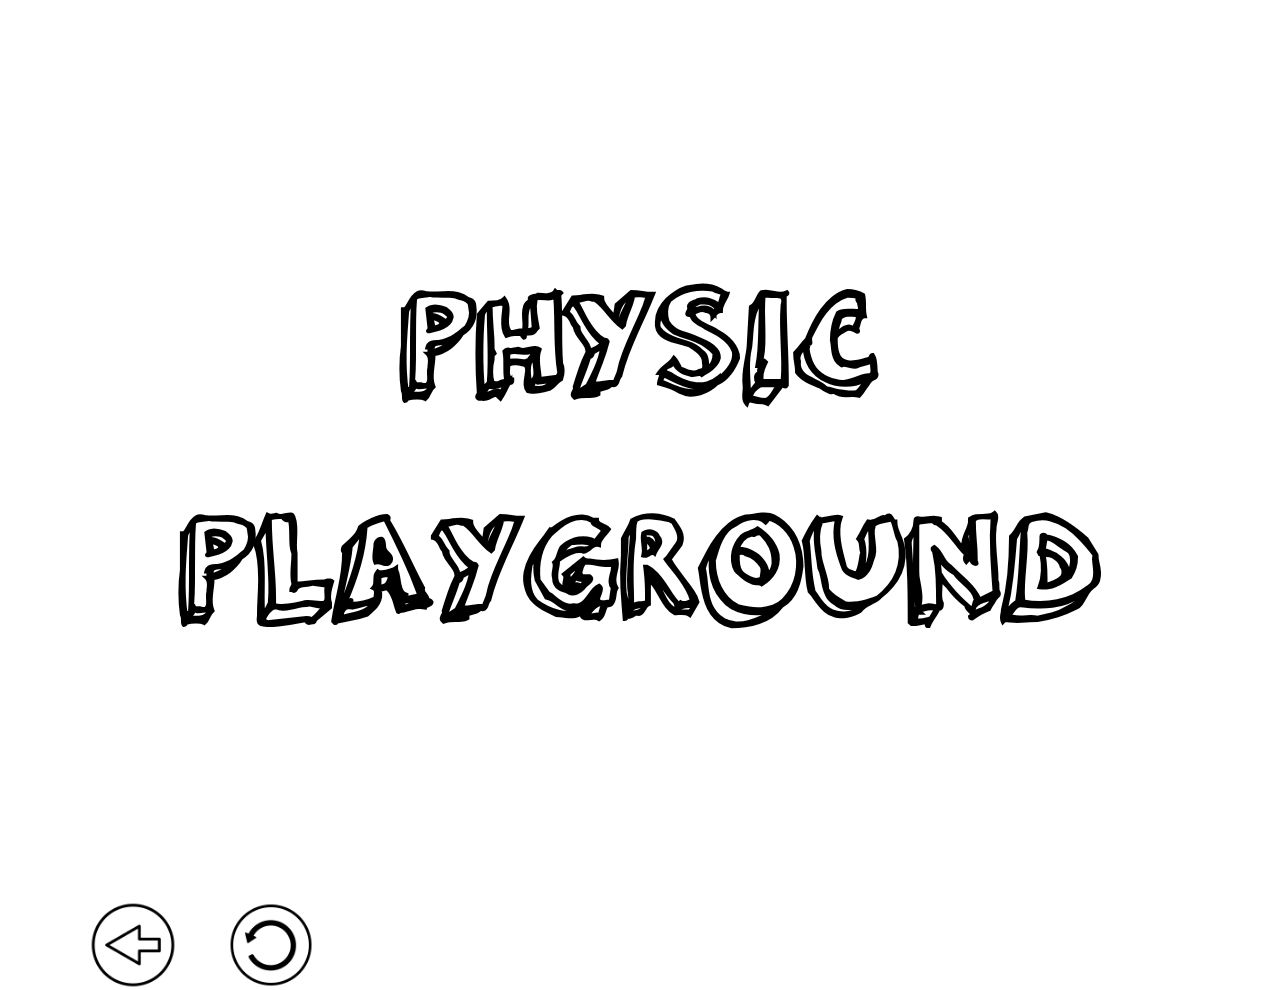
==== index.html @ 306243c7 "v0.9.4" ====
<html lang="en">

<head>
    <meta charset="UTF-8">
    <meta http-equiv="X-UA-Compatible" content="IE=edge">
    <meta name="viewport" content="initial-scale=1.0">
    <title>Physic Playground</title>

    <link rel="stylesheet" href="css/main.css">
    <link rel="stylesheet" href="css/text-playground.css">
    <link rel="stylesheet" href="css/menu.css">
    <link rel="stylesheet" href="css/scene.css">
    <link rel="stylesheet" href="css/control-panel.css">
    
    <script src="js/jquery-3.6.0.js"></script>
    <script src="js/menu.js"></script>
    <script src="js/scene.js"></script>
    <script src="js/control-panel.js"></script>

</head>

<body>
    <div class="background">
        <div class="text-playground"> 
            <div class="text-playground__word" id="text-playground__word--1">
                <div>P</div><div>H</div><div>Y</div><div>S</div><div>I</div><div>C</div>
            </div>
            <div class="text-playground__word" id="text-playground__word--2">
                <div>P</div><div>L</div><div>A</div><div>Y</div><div>G</div><div>R</div><div>O</div><div>U</div><div>N</div><div>D</div>     
            </div>
        </div>
    </div>

    <div class="menu">
        <div id="menu__tooltip"></div>
        <div id="menu__option--1" data-tooltip="Chapter 1: falling balls"></div>        
        <div id="menu__option--2" data-tooltip="Chapter 2: balls collision detect"></div>      
        <div id="menu__option--3" data-tooltip="Chapter 3: balls collision effect"></div>        
        <div id="menu__option--4" data-tooltip="Chapter 4: balls static behavior"></div>  
        <div id="menu__option--5" data-tooltip="Chapter 5: falling rectangles"></div> 
        <div id="menu__option--6" data-tooltip="Chapter 6: rectangles collision detect"></div> 
        <div id="menu__option--7" data-tooltip="Chapter 7: rectangles collision effect"></div> 
    </div>

    <div class="scene">
        <div id="scene__simplePhysic"></div>
    </div>

    <div class="control-panel">
        <div id="control-panel__back"></div>
        <div id="control-panel__restart"></div>
    </div>

</body>

<script src="js/simplePhysic.interface.js"></script>
<script src="js/simplePhysic.math.area.js"></script>
<script src="js/simplePhysic.math.vector.js"></script>
<script src="js/simplePhysic.math.physic.js"></script>
<script src="js/simplePhysic.math.line.js"></script>
<script src="js/simplePhysic.geometry.js"></script>
<script src="js/simplePhysic.geometry.circle.js"></script>
<script src="js/simplePhysic.geometry.rectangle.js"></script>
<script src="js/simplePhysic.simulation.js"></script>
<script src="js/simplePhysic.effects.js"></script>
<script src="js/simplePhysic.collision.js"></script>
<script src="js/chapter1.js"></script>
<script src="js/chapter2.js"></script>
<script src="js/chapter3.js"></script>
<script src="js/chapter4.js"></script>
<script src="js/chapter5.js"></script>
<script src="js/chapter6.js"></script>
<script src="js/chapter7.js"></script>

</html>
---- css/main.css ----
html {
    font-size: 2vw;
}
/*
@media only screen and (orientation:portrait){
    body {
        width: 100vh;
        height: 100vw;
        transform: rotate(90deg);
        overflow: hidden;
  }
}
*/
body {
    width: 100%;
    height: 100%;
    margin: 0%;
    overflow: hidden;
}

.background {
    position: absolute;
    width: 100%;
    height: 100%;
    
    display: flex;

    overflow: hidden;
    z-index: -1000;
}
---- css/text-playground.css ----
/*
LEARNING TEST STYLE
withour using js
*/
@font-face {
    font-family: "3dumb";
    src: url(../fonts/3dumb/3Dumb.ttf);
}
/*
LETTER'S KEYFRAMES
*/
@keyframes letter--color1 {
    50% {
        color: var(--clr-text-playground--1);
        transform: scale(1.5);
        text-shadow: 
        0 0 20px var(--clr-text-playground--1), 
        0 0 60px var(--clr-text-playground--1),
        0 0 100px var(--clr-text-playground--1);
    }

    100% {
        color: var(--clr-text-playground--1);
        transform: scale(1);
    }
}

@keyframes letter--color2 {
    50% {
        color: var(--clr-text-playground--2);
        transform: scale(1.5);
        text-shadow: 
        0 0 20px var(--clr-text-playground--2), 
        0 0 60px var(--clr-text-playground--2),
        0 0 100px var(--clr-text-playground--2);
    }

    100% {
        color: var(--clr-text-playground--2);
        transform: scale(1);
    }
}

@keyframes letter--color3 {
    50% {
        color: var(--clr-text-playground--3);
        transform: scale(1.5);
        text-shadow: 
        0 0 20px var(--clr-text-playground--3), 
        0 0 60px var(--clr-text-playground--3),
        0 0 100px var(--clr-text-playground--3);
    }

    100% {
        color: var(--clr-text-playground--3);
        transform: scale(1);
    }
}

@keyframes letter--color4 {
    50% {
        color: var(--clr-text-playground--4);
        transform: scale(1.5);
        text-shadow: 
        0 0 20px var(--clr-text-playground--4), 
        0 0 60px var(--clr-text-playground--4),
        0 0 100px var(--clr-text-playground--4);
    }

    100% {
        color: var(--clr-text-playground--4);
        transform: scale(1);
    }
}

@keyframes letter--color5 {
    50% {
        color: var(--clr-text-playground--5);
        transform: scale(1.5);
        text-shadow: 
        0 0 20px var(--clr-text-playground--5), 
        0 0 60px var(--clr-text-playground--5),
        0 0 100px var(--clr-text-playground--5);
    }

    100% {
        color: var(--clr-text-playground--5);
        transform: scale(1);
    }
}

.text-playground {
    --clr-text-playground--1: rgb(235, 90, 65);
    --clr-text-playground--2: rgb(255, 217, 0);
    --clr-text-playground--3: rgb(145, 255, 71);
    --clr-text-playground--4: rgb(71, 166, 255);
    --clr-text-playground--5: rgb(255, 71, 255);

    display: flex;
    flex-wrap: wrap;
    justify-content: center;
    align-content: center;

    font-family: "3dumb";
    font-size: 5em;
    font-weight: bold;
}

.text-playground__word {
    position: relative;
}

.text-playground__word div {
    display: inline-block;
}
/*
WORD 1 animation
*/
#text-playground__word--1 div:nth-of-type(1){
    animation: letter--color1 1s ease-out 0.5s 1 normal forwards;
}

#text-playground__word--1 div:nth-of-type(2){
    animation: letter--color2 1s ease-out 0.6s 1 normal forwards;
}

#text-playground__word--1 div:nth-of-type(3){
    animation: letter--color3 1s ease-out 0.7s 1 normal forwards;
}

#text-playground__word--1 div:nth-of-type(4){
    animation: letter--color4 1s ease-out 0.8s 1 normal forwards;
}

#text-playground__word--1 div:nth-of-type(5){
    animation: letter--color5 1s ease-out 0.9s 1 normal forwards;
}

#text-playground__word--1 div:nth-of-type(6){
    animation: letter--color1 1s ease-out 1.0s 1 normal forwards;
}
/*
WORD 2 animation
*/
#text-playground__word--2 div:nth-of-type(1){
    animation: letter--color2 1s ease-out 1.1s 1 normal forwards;
}

#text-playground__word--2 div:nth-of-type(2){
    animation: letter--color3 1s ease-out 1.2s 1 normal forwards;
}

#text-playground__word--2 div:nth-of-type(3){
    animation: letter--color4 1s ease-out 1.3s 1 normal forwards;
}

#text-playground__word--2 div:nth-of-type(4){
    animation: letter--color5 1s ease-out 1.4s 1 normal forwards;
}

#text-playground__word--2 div:nth-of-type(5){
    animation: letter--color1 1s ease-out 1.5s 1 normal forwards;
}

#text-playground__word--2 div:nth-of-type(6){
    animation: letter--color2 1s ease-out 1.6s 1 normal forwards;
}

#text-playground__word--2 div:nth-of-type(7){
    animation: letter--color3 1s ease-out 1.7s 1 normal forwards;
}

#text-playground__word--2 div:nth-of-type(8){
    animation: letter--color4 1s ease-out 1.8s 1 normal forwards;
}

#text-playground__word--2 div:nth-of-type(9){
    animation: letter--color5 1s ease-out 1.9s 1 normal forwards;
}

#text-playground__word--2 div:nth-of-type(10){
    animation: letter--color1 1s ease-out 2.0s 1 normal forwards;
}
---- css/menu.css ----
@font-face {
    font-family: 3dumb;
    src: url(../fonts/3dumb/3Dumb.ttf);
}

@keyframes show-menu {
    0% {visibility: visible;}

    100% {
        opacity: 1;
        visibility: visible;
    }
}

.menu {
    position: absolute;
    width: 100%;
    height: 100%;

    display: flex;
    flex-wrap: wrap;
    align-items: center;
    justify-content: center;

    z-index: 1;
    visibility: hidden;
    overflow: hidden;

    background-color: rgba(0, 0, 0, 0.9);
    opacity: 0;

    animation: show-menu 1s ease-out 3s 1 alternate forwards;
}

#menu__tooltip {
    position: absolute;
    max-width: 35%;

    color: black;
    font-family: "3dumb";
    font-weight: bold;
    font-size: 1.5em;
    text-align: center;
    text-shadow:
        0 0 10px white,
        0 0 30px white;

    z-index: 2;
    user-select: none;

    opacity: 0;
    transition: opacity 1s;
}

[id^="menu__option"] {
    width: 20%;
    height: 20%;
    margin: 3%;

    border-radius: 10%;
    background-color: rgb(85, 79, 79);
    background-size: 100% 100%;
    
    opacity: 0.5;
    transition: 0.5s;
}    

[id^="menu__option"]:hover {
    margin: 5%;
    border: 0.1em solid rgba(0, 0, 0, 1);
    cursor: pointer;
    transform: scale(1.25) rotateZ(15deg);
    opacity: 0.9;
    transition: 1s, border 0s;
}

[id^="menu__option"]:nth-child(5n + 2):hover{
    box-shadow: 0px 0px 100px 100px rgba(0, 0, 255, 0.8),
    0px 0px 25px 1px rgba(0, 0, 0, 0.6) inset;
}

[id^="menu__option"]:nth-child(5n + 3):hover{
    box-shadow: 0px 0px 100px 100px rgba(0, 128, 0, 0.8),
    0px 0px 25px 1px rgba(0, 0, 0, 0.6) inset;
}

[id^="menu__option"]:nth-child(5n + 4):hover{
    box-shadow: 0px 0px 100px 100px rgba(255, 0, 0, 0.8),
    0px 0px 25px 1px  rgba(0, 0, 0, 0.6) inset;
}

[id^="menu__option"]:nth-child(5n + 5):hover{
    box-shadow: 0px 0px 100px 100px rgba(255, 255, 0, 0.8),
    0px 0px 25px 1px  rgba(0, 0, 0, 0.6) inset;
}

[id^="menu__option"]:nth-child(5n + 6):hover{
    box-shadow: 0px 0px 100px 100px rgba(128, 0, 128, 0.8),
    0px 0px 25px 1px  rgba(0, 0, 0, 0.6) inset;
}
---- css/scene.css ----
.scene {
    position: absolute;
    width: 100%;
    height: 100%;

    top: -100%;

    z-index: 3;
    overflow: hidden;

    transition: 1s;
}

#scene__simplePhysic {
    height: 85%;
    width: auto;
    margin: 0 0%;

    left: 0%;
    right: 0%;

    z-index: 4;
    overflow: hidden;

    background-color: rgba(255, 255, 255, 0.8);
    /*border: 3px solid rgb(0, 0, 0);*/
    border-radius: 10px;
}
---- css/control-panel.css ----
@keyframes back {
    0% {}

    100% {
        transform: translateX(-20%);
    }
}

@keyframes restart {
    0% {}

    100% {
        transform: rotateZ(500deg);
    }
}

.control-panel {
    position: absolute;
    height: 10%;
    top: 100%;
    left: 5%;
    right: 5%;

    display: flex;

    z-index: 5;

    background-color: rgba(255, 255, 255, 0.8);
    border-radius: 10px;

    transition: 1s;
}

[id^="control-panel"] {
    width: 8%;
    height: auto;
    margin: 0% 2%;

    background-size: contain;
    background-repeat: no-repeat;
    background-position: center;
}

[id^="control-panel"]:hover {
    cursor: pointer;
}

#control-panel__back {
    background-image: url("../img/back.png");
}

#control-panel__back:hover {
    animation: back 0.25s ease-in-out 0s infinite alternate backwards;
}

#control-panel__restart {
    background-image: url("../img/restart.png");
}

#control-panel__restart:hover {
    animation: restart 0.75s ease-in-out 0s infinite alternate backwards;
}
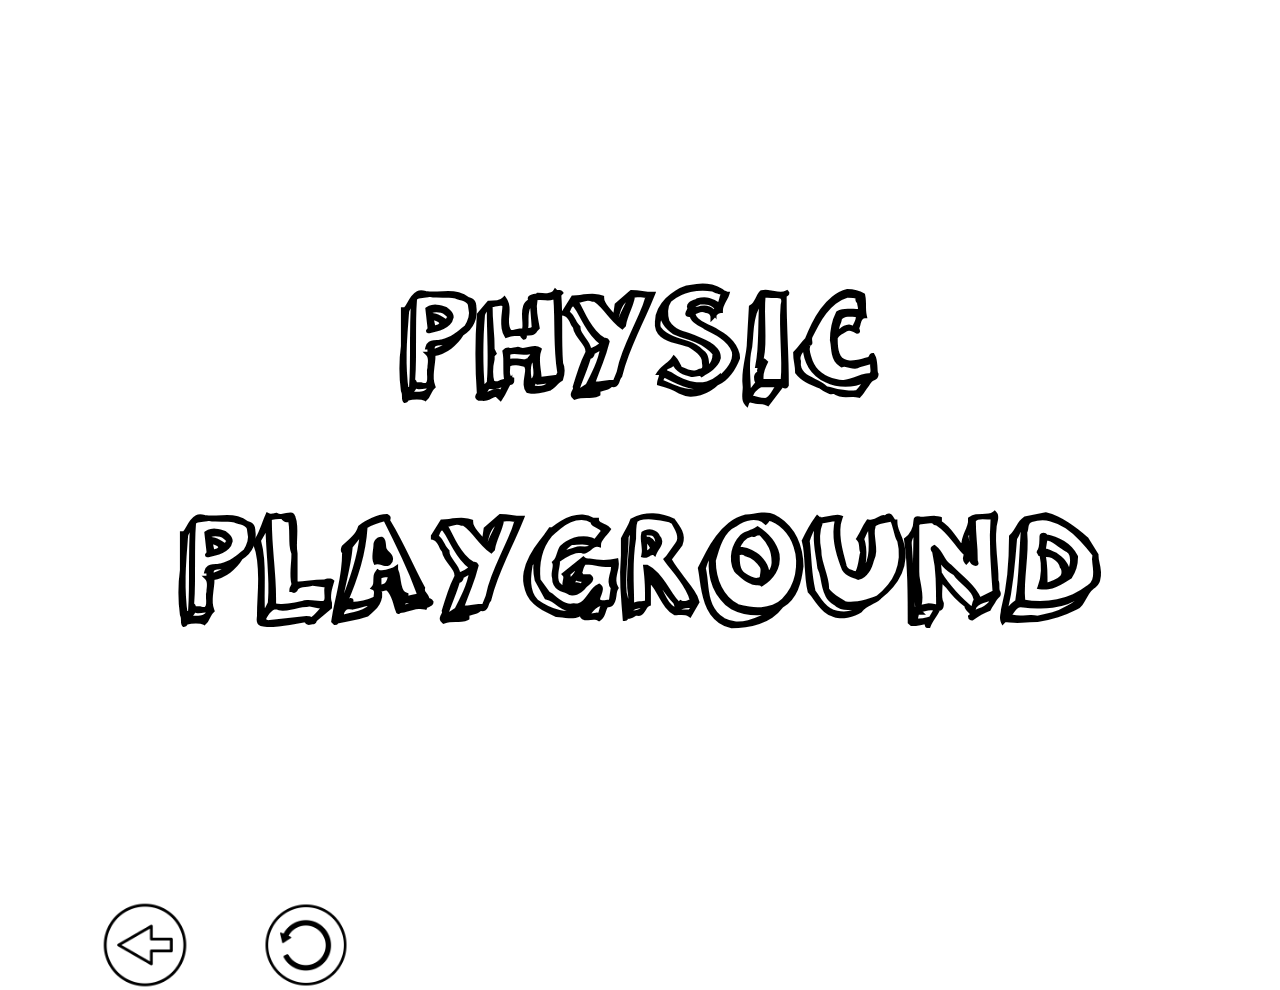
==== commit e612a549: "0.10.1" ====
--- a/index.html
+++ b/index.html
@@ -11,6 +11,7 @@
     <link rel="stylesheet" href="css/menu.css">
     <link rel="stylesheet" href="css/scene.css">
     <link rel="stylesheet" href="css/control-panel.css">
+    <link rel="stylesheet" href="css/about-me.css">
     
     <script src="js/jquery-3.6.0.js"></script>
     <script src="js/menu.js"></script>
@@ -32,6 +33,7 @@
     </div>
 
     <div class="menu">
+        <div id="about-me" title="About Me"></div>
         <div id="menu__tooltip"></div>
         <div id="menu__option--1" data-tooltip="Chapter 1: falling balls"></div>        
         <div id="menu__option--2" data-tooltip="Chapter 2: balls collision detect"></div>      
@@ -71,5 +73,6 @@
 <script src="js/chapter5.js"></script>
 <script src="js/chapter6.js"></script>
 <script src="js/chapter7.js"></script>
+<script src="js/about-me.js"></script>
 
 </html>
--- a/css/menu.css
+++ b/css/menu.css
@@ -45,11 +45,11 @@
         0 0 10px white,
         0 0 30px white;
 
-    z-index: 2;
+    z-index: 3;
     user-select: none;
 
     opacity: 0;
-    transition: opacity 1s;
+    transition: opacity 0.5s;
 }
 
 [id^="menu__option"] {
--- a/css/scene.css
+++ b/css/scene.css
@@ -5,7 +5,7 @@
 
     top: -100%;
 
-    z-index: 3;
+    z-index: 10;
     overflow: hidden;
 
     transition: 1s;
@@ -19,7 +19,7 @@
     left: 0%;
     right: 0%;
 
-    z-index: 4;
+    z-index: 10;
     overflow: hidden;
 
     background-color: rgba(255, 255, 255, 0.8);
--- a/css/control-panel.css
+++ b/css/control-panel.css
@@ -22,8 +22,9 @@
     right: 5%;
 
     display: flex;
+    justify-content: flex-start;
 
-    z-index: 5;
+    z-index: 10;
 
     background-color: rgba(255, 255, 255, 0.8);
     border-radius: 10px;
@@ -32,8 +33,10 @@
 }
 
 [id^="control-panel"] {
-    width: 8%;
-    height: auto;
+    position: relative;
+
+    height: 100%;
+    width: 10%;
     margin: 0% 2%;
 
     background-size: contain;
--- a/css/about-me.css
+++ b/css/about-me.css
@@ -0,0 +1,17 @@
+@keyframes sprite{
+    to{background-position: -640px;}
+}
+
+#about-me {
+    position: absolute;
+    width: 160px;
+    height: 160px;
+    bottom: 0px;
+    right: 0px;
+    
+    cursor: pointer;
+    z-index: 2;
+
+    background-image: url(../img/aboutme.png);
+    animation: sprite 0.6s steps(4) infinite;
+}